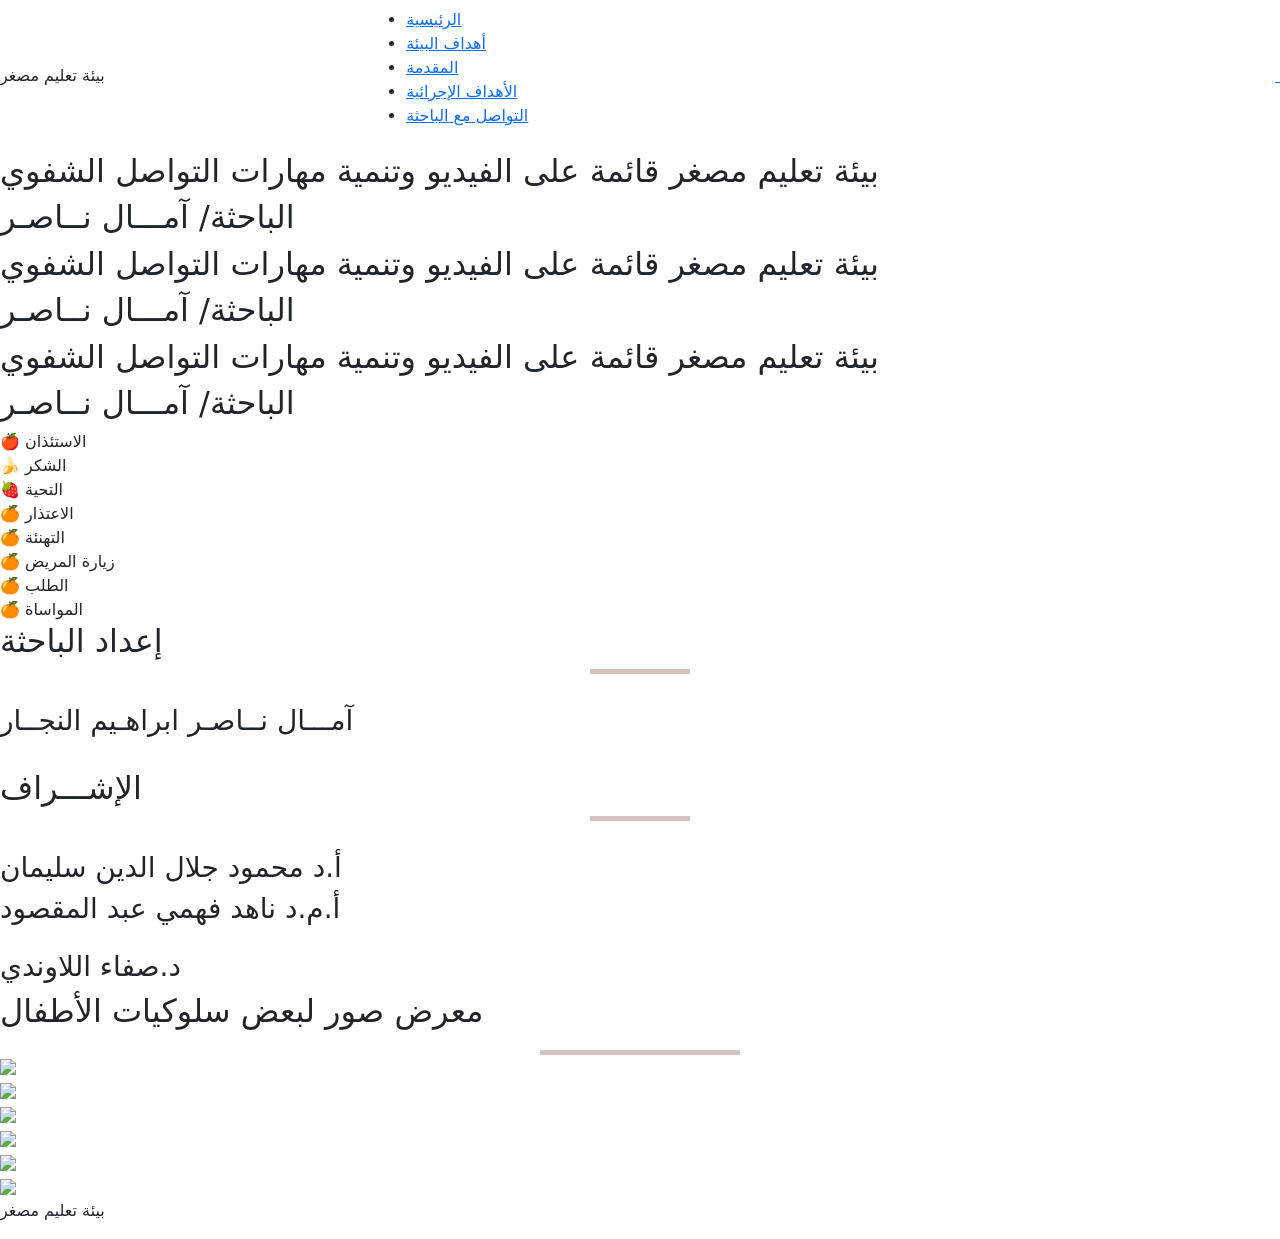
==== index.html @ d414a6a1 "Add files via upload" ====
<!DOCTYPE html>
<html lang="en">
<head>
  <meta charset="UTF-8">
  <title> بيئة تعليم مصغر </title>

  <!-- Latest compiled and minified CSS -->
<link href="https://cdn.jsdelivr.net/npm/bootstrap@5.3.3/dist/css/bootstrap.min.css" rel="stylesheet">

<!-- Latest compiled JavaScript -->
<script src="https://cdn.jsdelivr.net/npm/bootstrap@5.3.3/dist/js/bootstrap.bundle.min.js"></script>
  <link rel="stylesheet" href="css/style.css">
  <!-- <link rel="icon" href="css/hero-bg-2.jpg"> -->
</head>
<body>

<!-- NAVBAR -->
<nav class="navbar">
    <div class="logo">بيئة تعليم <span>مصغر</span></div>
  
    <ul class="nav-links">
      <li><a href="index.html">الرئيسية</a></li>
      <li><a href="ahdaf_env.html">أهداف البيئة</a></li>
      <li><a href="intro.html">المقدمة</a></li>
      <li><a href="egraa.html">الأهداف الإجرائية</a></li>
      <li><a href="checkout.html">التواصل مع الباحثة</a></li>
    </ul>
    <input type="text" style="visibility: hidden;">
  
    <!--  ICON -->
    <a href="cart.html" class="cart-icon">
      <img src="css/she.jfif" alt="">
      <img src="css/sh2.jfif" alt="">
      <!-- <span class="cart-count">2</span> -->
    </a>
  </nav>
  

<!-- HERO -->
<!-- <header class="hero" id="home">
  <h1>Fresh & Organic Fruits</h1>
  <p>Best quality fruits directly from farms</p>
  <a href="#products" class="btn">Shop Now</a>
</header> -->

<header class="hero-slider">
 
  <div class="hero-slide active" style="background-image:url('css/bg11.jfif')">
    <div class="hero-content">
      <h2>بيئة تعليم مصغر قائمة على الفيديو وتنمية مهارات التواصل الشفوي</h2>
      <h2>الباحثة/ آمـــال نــاصـر</h2>
      <!-- <a href="#products" class="btn">لغدِ أفضـــل</a> -->
    </div>
  </div>

  <div class="hero-slide" style="background-image:url('css/bg22.jfif')">
    <div class="hero-content">
      <h2>بيئة تعليم مصغر قائمة على الفيديو وتنمية مهارات التواصل الشفوي</h2>
      <h2>الباحثة/ آمـــال نــاصـر</h2>
      <!-- <a href="#products" class="btn">لغدِ أفضـــل</a> -->
    </div>
  </div>

  <div class="hero-slide" style="background-image:url('css/bg33.jfif')">
    <div class="hero-content">
      <h2>بيئة تعليم مصغر قائمة على الفيديو وتنمية مهارات التواصل الشفوي</h2>
      <h2>الباحثة/ آمـــال نــاصـر</h2>
      <!-- <a href="#products" class="btn">لغدِ أفضـــل</a> -->
    </div>
  </div>


</header>


<!-- CATEGORIES -->
<section class="categories">
  <div class="cat">🍎 الاستئذان</div>
  <div class="cat">🍌 الشكر</div>
  <div class="cat">🍓 التحية</div>
  <div class="cat">🍊 الاعتذار</div>
  
</section>

<section class="categories">

  <div class="cat">🍊 التهنئة</div>
  <div class="cat">🍊 زيارة المريض</div>
  <div class="cat">🍊  الطلب</div>
  <div class="cat">🍊  المواساة</div>
</section>

<section class="auther">
  <div class="created">
    <h2>إعداد الباحثة</h2>
    <hr style="height: 5px; width: 100px;background-color: #7e0303; margin: auto; margin-bottom: 30px;">
    <h3>
      آمـــال نــاصـر ابراهـيم النجــار
    </h3>
    <br>

    <!-- <h4>Section: 118</h4> -->
  </div>
  <div class="supervise">
    <h2>الإشـــراف</h2>
    
    <hr style="height: 5px; width: 100px;background-color: #7e0303 ; margin: auto; margin-bottom: 30px;">
    <div class="two-super mb-4">
    <h3>
      أ.د محمود جلال الدين سليمان
    </h3>
    <h3>
      أ.م.د ناهد فهمي عبد المقصود
    </h3>
    </div>
    
    <h3>
      د.صفاء اللاوندي
    </h3>

    

    
  </div>

</section>

<!-- PRODUCTS -->
<section class="products" id="products">
  <h2>معرض صور لبعض سلوكيات الأطفال</h2>
  <hr style="height: 5px; width: 200px;background-color: #7e0303; margin: auto; margin-top: 20px;">
  <div class="product-grid">

    <div class="product-card">
      <!-- <img src="https://images.unsplash.com/photo-1567306226416-28f0efdc88ce"> -->
      <img src="css/k1.webp">
      <!-- <h3>Fresh Apples</h3>
      <p>$5 / Kg</p>
      <a class="btn" href="cart.html">Buy Now</a> -->

    </div>

    <div class="product-card">
      <img src="css/k2.png">
      <!-- <img src="https://images.unsplash.com/photo-1506806732259-39c2d0268443"> -->
      <!-- <h3>Mango</h3>
      <p>$3 / Kg</p>
      <a class="btn" href="cart.html">Buy Now</a> -->

      
    </div>

    <div class="product-card">
      <!-- <img src="https://images.unsplash.com/photo-1506806732259-39c2d0268443"> -->
      <img src="css/k3.avif">

      <!-- <h3>Strawberries</h3>
      <p>$7 / Box</p>
      <a class="btn" href="cart.html">Buy Now</a> -->
     
    </div>

  </div>
  <!--  -->
  <div class="product-grid">

    <div class="product-card">
      <!-- <img src="https://images.unsplash.com/photo-1567306226416-28f0efdc88ce"> -->
      <img src="css/k4.jpg">

      <!-- <h3>Fresh Orange</h3>
      <p>$5 / Kg</p>
      <a class="btn" href="cart.html">Buy Now</a> -->
    </div>

    <div class="product-card">
      <!-- <img src="https://images.unsplash.com/photo-1506806732259-39c2d0268443"> -->
      <img src="css/k5.jpg">
      
      <!-- <h3>pineapple</h3>
      <p>$3 / Kg</p>
      <a class="btn">Buy Now</a> -->
    </div>

    <div class="product-card">
      <!-- <img src="https://images.unsplash.com/photo-1506806732259-39c2d0268443"> -->
      <img src="css/k6.png">
      
      <!-- <h3>Banana</h3>
      <p>$7 / Box</p>
      <a class="btn">Buy Now</a> -->
    </div>

  </div>
</section>

<!-- CALL TO ACTION -->
<!-- <section class="cta">
  <h2>Get Fresh Fruits Everyday</h2>
  <a class="btn white" href="checkout.html">Order Now</a>
</section> -->

<!-- TESTIMONIALS -->
<!-- TESTIMONIALS -->
<!-- <section class="testimonials">
    <h2>What Our Customers Say</h2>
    <hr style="height: 5px; width: 200px;background-color: #7e0303; margin: auto; margin-top: 20px;">
    <div class="testimonials-container"> -->
  
      <!-- Review 1 -->
      <!-- <div class="testimonial-card">
        <img src="https://randomuser.me/api/portraits/women/68.jpg" alt="avatar">
        <div class="stars" style="margin-bottom: 20px;">⭐⭐⭐⭐⭐</div>
        <h4>Sarah</h4>
        <p>"Amazing quality and fast delivery!"</p>
      </div>
   -->
      <!-- Review 2 -->
      <!-- <div class="testimonial-card">
        <img src="https://randomuser.me/api/portraits/men/32.jpg" alt="avatar">
        <div class="stars" style="margin-bottom: 20px;">⭐⭐⭐⭐</div>
        <h4>Ahmed</h4>
        <p>"Best fruit shop online."</p>
      </div> -->
  
      <!-- Review 3 -->
      <!-- <div class="testimonial-card">
        <img src="https://randomuser.me/api/portraits/women/25.jpg" alt="avatar">
        <div class="stars" style="margin-bottom: 20px;">⭐⭐⭐⭐⭐</div>
        <h4>Lina</h4>
        <p>"Fresh fruits delivered right on time."</p>
      </div>
  
    </div>
  </section> -->
  




<!-- ABOUT US -->
<!-- <section class="about" id="about">
    <h2>About Us</h2>
    <hr style="height: 5px; width: 100px;background-color: #7e0303; margin: auto; margin-top: -20px; margin-bottom: 30px;">
    <p>
      Welcome to <strong>FruitShop</strong>, your number one source for fresh and organic fruits. 
      We are dedicated to giving you the very best of fruits, with a focus on quality, freshness, 
      and customer satisfaction. Our fruits are carefully selected from trusted farmers and delivered 
      directly to your door. Whether you are looking for seasonal fruits or exotic flavors, we make 
      sure every bite is delicious and healthy. Join our community of fruit lovers and experience 
      the joy of natural goodness every day!
    </p>
  </section> -->
  

<!-- CONTACT -->
<!-- <section class="contact" id="contact">
  <h2>Contact Us</h2>
  <hr style="height: 5px; width: 100px;background-color: #7e0303; margin: auto; margin-bottom: 30px;">
  <form>
    <input type="text" placeholder="Name">
    <input type="email" placeholder="Email">
    <textarea placeholder="Message"></textarea>
    <button class="btn" style="font-weight: bolder; cursor: pointer;">Send</button>
  </form>
</section> -->

<!-- FOOTER -->
<footer>
  <p>بيئة تعليم مصغر</p>
</footer>

<script>
  const slides = document.querySelectorAll('.hero-slide');
  let current = 0;
  
  function showNextSlide() {
    slides[current].classList.remove('active');
    current = (current + 1) % slides.length;
    slides[current].classList.add('active');
  }
  
  setInterval(showNextSlide, 4000);
  </script>
  

</body>
</html>
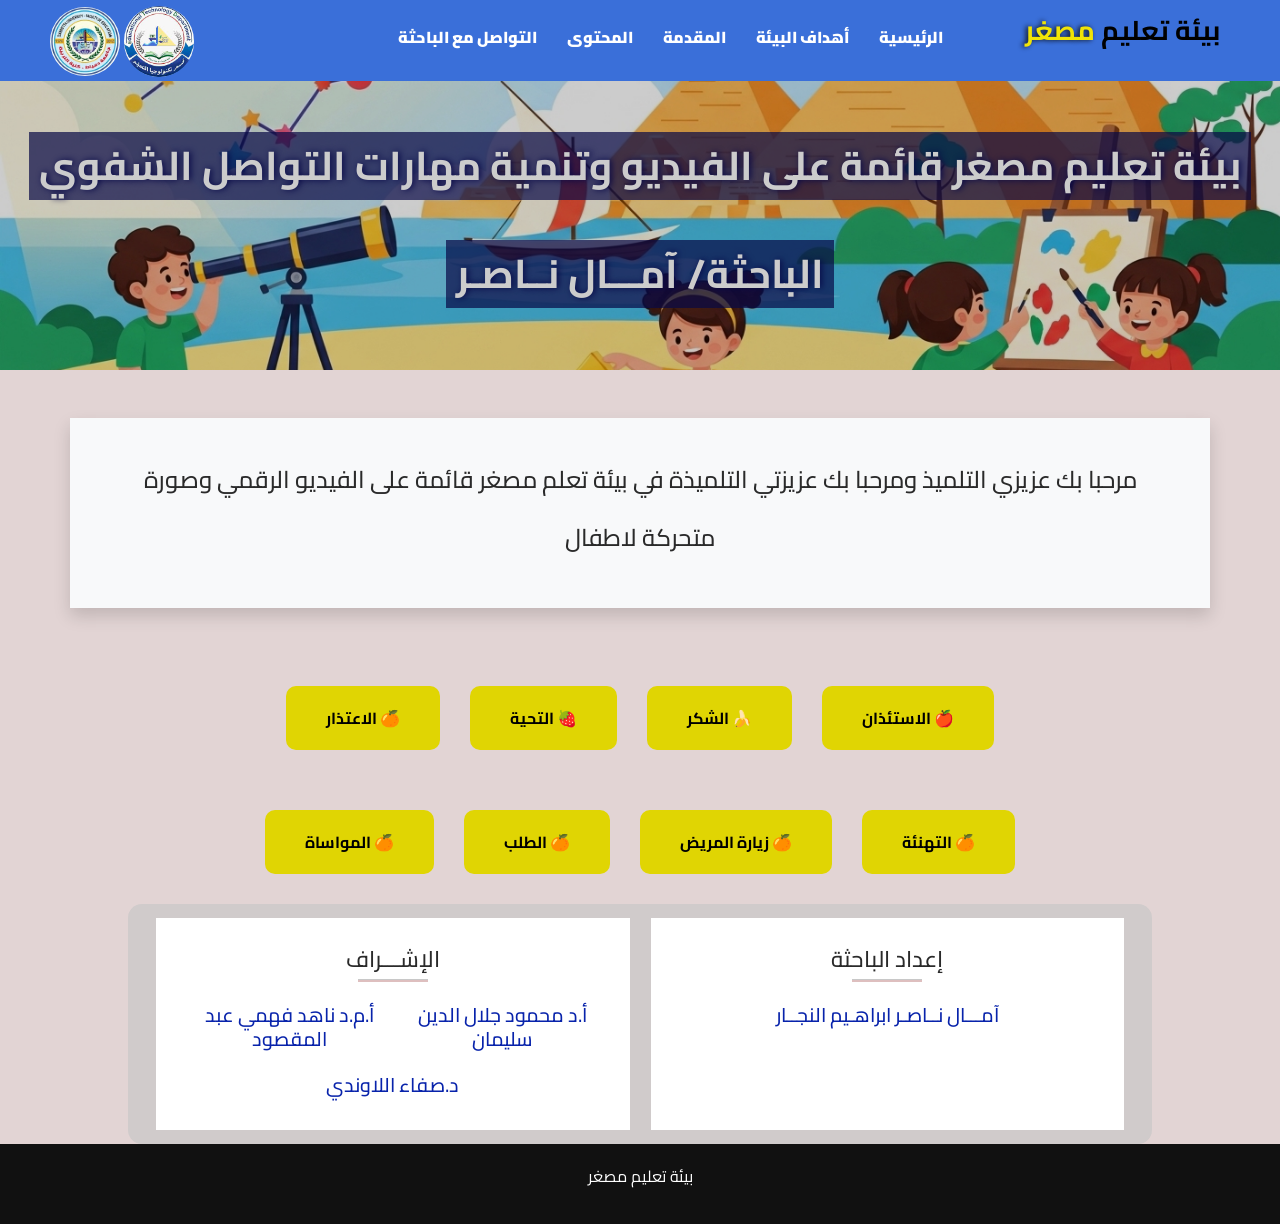
==== commit daa69436: "Add files via upload" ====
--- a/index.html
+++ b/index.html
@@ -22,7 +22,7 @@
       <li><a href="index.html">الرئيسية</a></li>
       <li><a href="ahdaf_env.html">أهداف البيئة</a></li>
       <li><a href="intro.html">المقدمة</a></li>
-      <li><a href="egraa.html">الأهداف الإجرائية</a></li>
+      <li><a href="egraa.html"> المحتوى</a></li>
       <li><a href="checkout.html">التواصل مع الباحثة</a></li>
     </ul>
     <input type="text" style="visibility: hidden;">
@@ -72,22 +72,28 @@
 
 </header>
 
+<section>
+  <div class= "container p-5 bg-light shadow mt-5 mb-5 d-flex justify-content-center align-items-center ">
+    <h4 class="text-center">مرحبا بك عزيزي التلميذ ومرحبا بك عزيزتي التلميذة  في بيئة تعلم مصغر قائمة على الفيديو الرقمي وصورة<br><br> متحركة لاطفال</h4>
+  </div>
+</section>
+
 
 <!-- CATEGORIES -->
 <section class="categories">
-  <div class="cat">🍎 الاستئذان</div>
-  <div class="cat">🍌 الشكر</div>
-  <div class="cat">🍓 التحية</div>
-  <div class="cat">🍊 الاعتذار</div>
+ <a href="frame-left-links_estez.html" class="text-decoration-none"><div class="cat">🍎 الاستئذان</div></a> 
+  <a href="frame-left-links_shokr.html" class="text-decoration-none"><div class="cat">🍌 الشكر</div></a>
+  <a href="frame-left-links_taheia.html" class="text-decoration-none"><div class="cat">🍓 التحية</div></a>
+  <a href="frame-left-links_e3tzar.html" class="text-decoration-none"><div class="cat">🍊 الاعتذار</div></a>
   
 </section>
 
 <section class="categories">
 
-  <div class="cat">🍊 التهنئة</div>
-  <div class="cat">🍊 زيارة المريض</div>
-  <div class="cat">🍊  الطلب</div>
-  <div class="cat">🍊  المواساة</div>
+  <a href="frame-left-links_tahnea.html" class="text-decoration-none"><div class="cat">🍊 التهنئة</div></a>
+  <a href="frame-left-links_zyara.html" class="text-decoration-none"><div class="cat">🍊 زيارة المريض</div></a>
+  <a href="frame-left-links_talab.html" class="text-decoration-none"><div class="cat">🍊  الطلب</div></a>
+  <a href="frame-left-links_mowasa.html" class="text-decoration-none"><div class="cat">🍊  المواساة</div></a>
 </section>
 
 <section class="auther">
@@ -126,73 +132,7 @@
 </section>
 
 <!-- PRODUCTS -->
-<section class="products" id="products">
-  <h2>معرض صور لبعض سلوكيات الأطفال</h2>
-  <hr style="height: 5px; width: 200px;background-color: #7e0303; margin: auto; margin-top: 20px;">
-  <div class="product-grid">
-
-    <div class="product-card">
-      <!-- <img src="https://images.unsplash.com/photo-1567306226416-28f0efdc88ce"> -->
-      <img src="css/k1.webp">
-      <!-- <h3>Fresh Apples</h3>
-      <p>$5 / Kg</p>
-      <a class="btn" href="cart.html">Buy Now</a> -->
-
-    </div>
-
-    <div class="product-card">
-      <img src="css/k2.png">
-      <!-- <img src="https://images.unsplash.com/photo-1506806732259-39c2d0268443"> -->
-      <!-- <h3>Mango</h3>
-      <p>$3 / Kg</p>
-      <a class="btn" href="cart.html">Buy Now</a> -->
-
-      
-    </div>
-
-    <div class="product-card">
-      <!-- <img src="https://images.unsplash.com/photo-1506806732259-39c2d0268443"> -->
-      <img src="css/k3.avif">
-
-      <!-- <h3>Strawberries</h3>
-      <p>$7 / Box</p>
-      <a class="btn" href="cart.html">Buy Now</a> -->
-     
-    </div>
-
-  </div>
-  <!--  -->
-  <div class="product-grid">
-
-    <div class="product-card">
-      <!-- <img src="https://images.unsplash.com/photo-1567306226416-28f0efdc88ce"> -->
-      <img src="css/k4.jpg">
-
-      <!-- <h3>Fresh Orange</h3>
-      <p>$5 / Kg</p>
-      <a class="btn" href="cart.html">Buy Now</a> -->
-    </div>
-
-    <div class="product-card">
-      <!-- <img src="https://images.unsplash.com/photo-1506806732259-39c2d0268443"> -->
-      <img src="css/k5.jpg">
-      
-      <!-- <h3>pineapple</h3>
-      <p>$3 / Kg</p>
-      <a class="btn">Buy Now</a> -->
-    </div>
-
-    <div class="product-card">
-      <!-- <img src="https://images.unsplash.com/photo-1506806732259-39c2d0268443"> -->
-      <img src="css/k6.png">
-      
-      <!-- <h3>Banana</h3>
-      <p>$7 / Box</p>
-      <a class="btn">Buy Now</a> -->
-    </div>
-
-  </div>
-</section>
+
 
 <!-- CALL TO ACTION -->
 <!-- <section class="cta">
--- a/css/style.css
+++ b/css/style.css
@@ -0,0 +1,592 @@
+:root{
+  /* --main-color:#ea42c6; */
+  --main-color:rgb(58, 111, 217);
+  --font-color-main:#0823ab;
+}
+@font-face {
+  font-family: 'Cairo';
+  src: url(Cairo-VariableFont_slnt\,wght.ttf);
+}
+html{
+    scroll-behavior: smooth;
+    direction: rtl;
+    font-family: 'Cairo';
+}
+* {
+    margin: 0;
+    padding: 0;
+    box-sizing: border-box;
+    font-family: 'Cairo';
+    /* font-family: Arial, sans-serif; */
+}
+
+body {
+    background: #e2d4d4;
+    color: #2a2a2a
+}
+
+.navbar {
+    display: flex;
+    justify-content: space-between;
+    padding: 20px 60px;
+    /* background: #ea42c6; */
+    background:var(--main-color);
+    position: fixed;
+    width: 100%;
+    top: 0px;
+    z-index: 999;
+}
+
+.logo {
+    color: black;
+    font-size: 27px;
+    font-weight: bolder;
+    position: relative;
+    top: -10px;
+
+}
+
+.logo span {
+    /* color: rgb(47, 5, 145); */
+    color: rgb(240, 228, 7);
+    text-shadow: -2px 0px 5px rgb(12, 12, 12);
+}
+
+.nav-links {
+    list-style: none;
+    display: flex;
+    /* flex-direction: row-reverse; */
+    gap: 30px;
+    font-weight: bolder;
+    position: relative;
+    top: 5px;
+}
+
+.nav-links a {
+    /* color: black; */
+    color: white;
+    text-decoration: none;
+    font-weight: bolder;
+}
+.nav-links a:hover{
+    color: #ddbed6;
+}
+
+/* .hero {
+    margin-top: 70px;
+    height: 70vh; */
+    /* background: url('https://images.unsplash.com/photo-1502741338009-cac2772e18bc') center/cover; */
+    /* background: url('hero-bg-2.jpg') center/cover;
+    filter: brightness(.8);
+
+    display: flex;
+    flex-direction: column;
+    justify-content: center;
+    align-items: center;
+    color: #d1f619;
+    text-shadow: 2px 2px 2px black;
+    text-align: center;
+} */
+/* 
+.hero h1 {
+    font-size: 60px
+}
+
+.hero p {
+    margin: 20px 0;
+    font-size: 20px
+} */
+
+.hero-slider {
+  margin-top: 70px;
+  position: relative;
+  /* height: 70vh; */
+  overflow: hidden;
+  filter: brightness(.8);
+  height: 300px;
+}
+
+.hero-slide {
+  position: absolute;
+  inset: 0;
+  background-size: cover;
+  background-position: center;
+  opacity: 0;
+  transition: opacity 1.5s ease-in-out;
+  /* filter: brightness(.4); */
+}
+
+.hero-slide.active {
+  opacity: 1;
+}
+
+.hero-content {
+  height: 100%;
+  display: flex;
+  flex-direction: column;
+  justify-content: center;
+  align-items: center;
+  text-align: center;
+  color: #fff;
+  /* background: rgba(0,0,0,0.45); */
+  
+}
+
+.hero-content h1 {
+  font-size: 60px;
+  /* text-shadow: 3px 3px 3px black; */
+  /* text-shadow: 3px 3px 3px var(--main-color); */
+  text-shadow:px 6px 7px var(--font-color-main);
+}
+
+.hero-content h2 {
+  margin: 20px 0;
+  padding: 10px;
+  font-size: 40px;
+  font-weight: bolder;
+  text-shadow: 2px 0px 6px rgb(9, 10, 88);
+  background-color: rgba(9, 10, 88,.7);
+
+}
+
+/* -------- */
+/* 
+.btn {
+    margin-top: 40px;
+    padding: 12px 30px;
+    background:#7e0303;
+    color: #fff;
+    text-decoration: none;
+    border-radius: 5px;
+    display: inline-block;
+} */
+
+.white {
+    background: #fff;
+    color: #111
+}
+
+.categories {
+    display: flex;
+    justify-content: center;
+    gap: 30px;
+    padding: 30px;
+}
+
+.cat {
+    /* background: #f5f5f5; */
+    /* background: var(--main-color); */
+    background:rgb(224, 213, 3);
+    padding: 20px 40px;
+    border-radius: 10px;
+    font-size: 16px;
+    transition: transform .5s;
+    color: black;
+    font-weight: bolder;
+    /* cursor: pointer; */
+}
+.cat:hover{
+    transform: scale(1.1);
+}
+
+/* auther */
+.auther{
+  display: flex;
+  justify-content: space-evenly;
+  gap: 30px;
+  width: 80%;
+  padding: 20px 40px;
+  background-color: rgb(208, 203, 203);
+  border-radius: 20px;
+  margin: auto;
+  zoom: 70%;
+
+
+}
+.auther .created{
+  background-color: white;
+  width: 50%;
+  padding: 40px;
+}
+.auther .created , .auther .supervise{
+  text-align: center;
+}
+.auther .created h3, .auther .supervise h3{
+  color: #0823ab;
+}
+.auther .supervise{
+  background-color: white;
+  width: 50%;
+  padding: 40px;
+
+
+}
+.auther .two-super{
+  display: flex;
+  gap: 10px;
+  justify-content: space-between;
+}
+/*  */
+
+.products {
+    text-align: center;
+    padding: 60px
+}
+
+.product-grid {
+    /* display: grid;
+    grid-template-columns: repeat(3, 1fr);
+    gap: 30px;
+    margin-top: 40px; */
+    display: flex;
+    gap: 20px;
+    margin-top: 40px;
+    justify-content: space-evenly;
+    align-items: center;
+}
+
+.product-card {
+    background: #fff;
+    padding: 30px;
+    box-shadow: 0 10px 30px rgba(0, 0, 0, .1);
+    border-radius: 20px;
+}
+
+.product-card img {
+    width: 100%;
+    max-width: 220px;
+    height: 200px;
+    object-fit: cover;
+    border-radius: 10px;
+
+}
+
+.cta {
+    background: #7e0303;
+    color: #fff;
+    text-align: center;
+    padding: 60px;
+}
+
+.testimonials {
+   
+    text-align: center;
+    padding: 60px;
+    background: #f9f9f9
+}
+.testimonials-container{
+    margin-top: 40px;
+    display: flex;
+    justify-content: space-evenly;
+}
+.testimonials-container img{
+    margin-bottom: 30px ;
+    border-radius: 20px;
+}
+.testi-box {
+    margin: 20px auto;
+    max-width: 500px
+}
+
+/* .about {
+    text-align: center;
+    padding: 60px
+} */
+ 
+
+.about {
+    text-align: center;
+    padding: 60px;
+    background: #fff;
+  }
+  
+  .about h2 {
+    font-size: 36px;
+    margin-bottom: 25px;
+  }
+  
+  .about p {
+    max-width: 800px;
+    margin: auto;
+    font-size: 16px;
+    color: #555;
+    line-height: 1.8;
+  }
+  
+.contact {
+    background: #f9f9f9;
+    padding: 60px;
+    text-align: center;
+}
+
+.contact form {
+    max-width: 400px;
+    margin: auto;
+    display: flex;
+    flex-direction: column;
+    gap: 10px
+}
+
+.contact input,
+.contact textarea {
+    padding: 10px;
+    border: solid 1px #7e0303;
+}
+.contact input::placeholder,
+.contact textarea::placeholder{
+    color: #111;
+    font-weight: bold;
+}
+
+footer {
+    background: #111;
+    color: #fff;
+    text-align: center;
+    padding: 20px
+}
+
+/* cart */
+.cart-icon {
+    position: absolute;
+    left: 50px;
+    top: 6px;
+    /* font-size: 22px;
+    color: #fff; */
+    text-decoration: none;
+
+  }
+  .cart-icon img{
+    width: 70px;
+    border-radius: 50px;
+    
+    
+  }
+  
+  /* .cart-count {
+    position: absolute;
+    top: -8px;
+    right: -10px;
+    background: #f5a623;
+    color: #fff;
+    font-size: 12px;
+    padding: 2px 6px;
+    border-radius: 50%;
+  } */
+
+  
+  /*  */
+  .cart-page {
+    padding: 60px;
+  }
+  
+  .cart-page h2 {
+    margin-top: 40px;
+    margin-bottom: 30px;
+  }
+  
+  .cart-item {
+    display: flex;
+    align-items: center;
+    gap: 20px;
+    background: #fff;
+    padding: 20px;
+    margin-bottom: 20px;
+  }
+  
+  .cart-item img {
+    width: 100px;
+    height: 80px;
+    object-fit: cover;
+  }
+  
+  .cart-total {
+    margin-top: 30px;
+    text-align: right;
+  }
+
+
+  /* cart2 */
+  .cart-info {
+    width: 200px;
+  }
+  
+  .quantity {
+   
+    display: flex;
+    align-items: center;
+    gap: 10px;
+   width: 20%;
+   margin: auto;
+  }
+  
+  .quantity button {
+    width: 30px;
+    height: 30px;
+    border: none;
+    background: #f5a623;
+    color: #fff;
+    font-size: 18px;
+    cursor: pointer;
+  }
+  
+  .quantity span {
+    min-width: 20px;
+    text-align: center;
+    font-weight: bold;
+  }
+  
+  .item-total {
+    font-weight: bold;
+  }
+  
+  /*  */
+  
+  /* checkout */
+  .checkout {
+    margin-top: 40px;
+    margin-bottom: 100px;
+    padding: 60px;
+    background: #f9f9f9;
+    zoom: 90%;
+
+  }
+  
+  .checkout h2 {
+    text-align: center;
+    margin-bottom: 40px;
+    background-color: #ed72d2;
+  }
+  
+  .checkout-container {
+    display: flex;
+    flex-direction: row-reverse;
+    gap: 30px;
+    max-width: 1200px;
+    margin: auto;
+  }
+  
+  /* Billing */
+  .billing {
+    flex: 1;
+    background: #fff;
+    padding: 30px;
+    box-shadow: 0 10px 10px rgba(0,0,0,.1);
+  }
+  
+  .billing h3 {
+    margin-bottom: 20px;
+  }
+  
+  .billing form {
+    display: flex;
+    flex-direction: column;
+    gap: 15px;
+  }
+  
+  .billing input,
+  .billing textarea {
+    padding: 12px;
+    border: 1px solid #b2066d;
+    border-radius: 10px;
+  }
+  
+  .billing textarea {
+    height: 100px;
+    resize: none;
+  }
+  
+  /* Invoice */
+  .invoice {
+    width: 450px;
+    background: #fff;
+    padding: 30px;
+    box-shadow: 0 10px 30px rgba(0,0,0,.1);
+  }
+  
+  .invoice h3 {
+    margin-bottom: 20px;
+  }
+  
+  .invoice-row {
+    display: flex;
+    justify-content: space-between;
+    padding: 10px 0;
+    border-bottom: 1px solid #eee;
+  }
+  
+  .invoice-row.header {
+    font-weight: bold;
+  }
+  
+  .invoice-row.subtotal {
+    font-weight: bold;
+  }
+  
+  .invoice-row.total {
+    font-size: 18px;
+    font-weight: bold;
+    color: #7e0303;
+  }
+  
+  .full {
+    display: block;
+    width: 100%;
+    text-align: center;
+    margin-top: 25px;
+  }
+  
+  /* second page ahdaf env */
+
+  .ah-env-main{
+    
+    zoom: 80%;
+    margin-top: 150px;
+    margin-bottom: 10px;
+    
+  }
+  .ah-env-main h5 , .ah-env-main li{
+    line-height: 40px;
+    font-weight: bolder;
+  }
+  .ah-env-main table td{
+font-size: 25px;
+font-weight: bolder;
+border: solid 3px var(--main-color);
+padding: 20px;
+  }
+  /* intro page */
+  .intro-main{
+    margin: 150px;
+    zoom: 80%;
+    background-image: url(bg-rose.jfif);
+  }
+
+  .intro-main h5{
+    line-height: 40px;
+    font-weight: bolder;
+  }
+
+  /* egraa-main page */
+
+  .egraa-main{
+    margin-top: 100px;
+
+  }
+  /* linkss page */
+  .linkss a{
+    font-weight: bolder;
+    font-size: 20px;
+    margin-bottom: 5px;
+    border-radius: 10px;
+  }
+
+  /* left frames general */
+  .up-content p{
+    /* border: solid 2px; */
+    font-size: 17px;
+    font-weight: bolder;
+    text-align: justify;
+    padding: 50px;
+    box-shadow: 5px 5px 6px gray;
+
+  }
